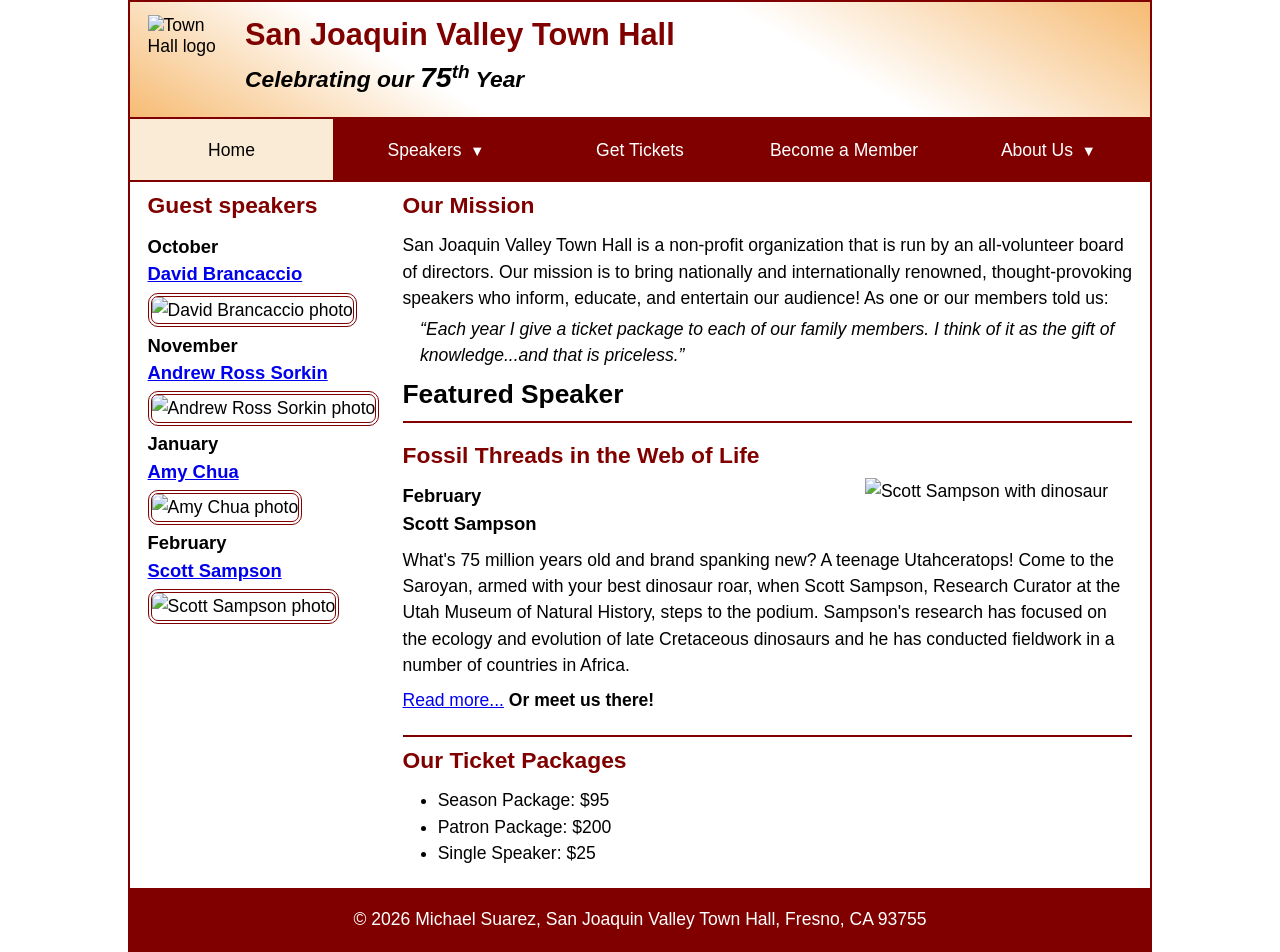
==== index.html @ 8f6de5a5 "Taking files from A09 and putting it in here" ====
<!DOCTYPE html>
<html lang="en">

<head>
	<meta charset="utf-8">
	<title>San Joaquin Valley Town Hall</title>
	<meta name="viewport" content="width=device-width, initial-scale=1">
	<link rel="icon" href="images/favicon.ico">
	<link rel="stylesheet" href="styles/main.css">
</head>

<body>
	<header>
		<img src="images/town_hall_logo.gif" alt="Town Hall logo">
		<h2>San Joaquin Valley Town Hall</h2>
		<h3>Celebrating our <em class="large">75</em><sup>th</sup> Year</h3>
	</header>

	<nav class="navbar">
		<ul class="menu">
			<li><a class="current">Home</a></li>
			<li><a href="#">Speakers <small>&#9660;</small></a>
				<ul class="submenu">
					<li><a href="speakers/brancaccio.html">David Brancaccio</a></li>
					<li><a href="speakers/sorkin.html">Andrew Ross Sorkin</a></li>
					<li><a href="speakers/chua.html">Amy Chua</a></li>
					<li><a href="speakers/sampson.html">Scott Sampson</a></li>
				</ul>
			</li>
			<li><a href="#">Get Tickets</a></li>
			<li><a href="#">Become a Member</a></li>
			<li><a href="#">About Us <small>&#9660;</small></a>
				<ul class="submenu">
					<li><a href="#">Our History</a></li>
					<li><a href="#">Board of Directors</a></li>
					<li><a href="#">Past Speakers</a></li>
					<li><a href="#">Contact Information</a></li>
				</ul>
			</li>
		</ul>
	</nav>

	<main>
		<aside>
			<h2>Guest speakers</h2>
			<h3>October<br><a href="speakers/brancaccio.html">David Brancaccio</a></h3>
			<img src="images/brancaccio75.jpg" alt="David Brancaccio photo">
			<h3>November<br><a href="speakers/sorkin.html">Andrew Ross Sorkin</a></h3>
			<img src="images/sorkin75.jpg" alt="Andrew Ross Sorkin photo">
			<h3>January<br><a href="speakers/chua.html">Amy Chua</a></h3>
			<img src="images/chua75.jpg" alt="Amy Chua photo">
			<h3>February<br><a href="speakers/sampson.html">Scott Sampson</a></h3>
			<img src="images/sampson75.jpg" alt="Scott Sampson photo">
		</aside>

		<section>
			<h2>Our Mission</h2>
			<p>San Joaquin Valley Town Hall is a non-profit organization that is run by an 
				all-volunteer board of directors. Our mission is to bring nationally and 
				internationally renowned, thought-provoking speakers who inform, educate, 
				and entertain our audience! As one or our members told us:</p>
			<blockquote>&ldquo;Each year I give a ticket package to each of our family members. 
				I think of it as the gift of knowledge...and that is priceless.&rdquo;</blockquote>

			<h1>Featured Speaker</h1>
			<article class="featured">
				<h2>Fossil Threads in the Web of Life</h2>
				<img src="images/sampson_dinosaur.jpg" alt="Scott Sampson with dinosaur">
				<h3>February<br>
				Scott Sampson</h3>
				<p>What's 75 million years old and brand spanking new? A teenage Utahceratops! 
				Come to the Saroyan, armed with your best dinosaur roar, when Scott Sampson, Research 
				Curator at the Utah Museum of Natural History, steps to the podium. Sampson's research 
				has focused on the ecology and evolution of late Cretaceous dinosaurs and he has conducted 
				fieldwork in a number of countries in Africa.</p>
				<p><a href="speakers/sampson.html">Read more...</a>&nbsp;<b>Or meet us there!</b></p>
			</article>

			<h2>Our Ticket Packages</h2>
			<ul>
				<li>Season Package: $95</li>
				<li>Patron Package: $200</li>
				<li>Single Speaker: $25</li>
			</ul>
		</section>	
	</main>
	<footer>
		<p>&copy; 2026 Michael Suarez, San Joaquin Valley Town Hall, Fresno, CA 93755</p>
	</footer>
</body>
</html>
---- styles/main.css ----
/* custom property */
:root {
	--accent-color: #800000;  /* could also be coded #800 */
	--gradient-color: #f6bb73;
	--menu-light: white;
	--menu-mid: antiquewhite;
	--menu-dark: black;
}

/* reset */
* {
	margin: 0;
	padding: 0;
	box-sizing: border-box;
}

/* default styles */
body {
	font-family: Arial, Helvetica, sans-serif;
    font-size: calc(15px + .2vw);
	width: min(80%, 1024px);
	line-height: 1.5;
	margin: auto;
	border: 2px solid var(--accent-color);
}
h1, h2, h3, p, ul {
	padding: .25em 0;
}
a:hover, a:focus{
	font-style: italic;
	color: var(--accent-color);
}
h1 {
	font-size: 150%;
}
h2 {
	font-size: 130%;
	color: var(--accent-color);
}
h3 {
	font-size: 105%;
}
ul {
	margin-left: 2em;
}

/* the styles for the navigation menu */
.menu {
	display: flex;
	flex-wrap: wrap;
	& li {
		flex-basis: 20%;
		text-align: center;
	}
}
.navbar {
	background-color: var(--accent-color);
	& a {
		display: block;
		padding: 1em;
		margin: 0 1px 2px;
		text-decoration: none;
		color: var(--menu-light);
	}
	& a:hover, & a:focus, & a.current {
		background-color: var(--menu-mid);
		color: var(--menu-dark);
	}
	& ul {
		margin: 0;
		padding: 0;
		list-style: none;
	}
}

/* the styles for the main content */
main {
	display: flex;
	clear: left;
	padding: 0 1em 1em;
	& blockquote {
		font-style: italic;
		padding-left: 1em;
	}
	& h3 + img { /* speaker images */
		width: clamp(40px, 50%, 75px);
		border: 4px double var(--accent-color);
		border-radius: 10px;
	}
}

/* the styles for the section */
section {
	flex-basis: 75%;
	padding-left: .5em;
	& img {
		width: clamp(100px, 50%, 250px);
		float: right;
		margin: 0 1em .25em;
	}
}

/* the styles for the aside */
aside {
	flex-basis: 25%;
	padding-right: .5em;
}

/* the styles for the footer */
footer {
	background-color: var(--accent-color);
	& p {
		text-align: center;
		color: white;
		padding: 1em 0;
	}
}


/* CSS class */
.featured {
	border-top: 2px solid var(--accent-color);
	border-bottom: 2px solid var(--accent-color);
	padding: .5em 0 1em;
}
.speaker {
	& h1 {
		color: var(--accent-color);
	}
	& h2 {
		color: black;
	}
	& p {
		padding: .5em 0; 
	}	
}
.large {
	font-size: 125%;
}

li:has(.submenu) {
	position: relative;
	& small {
		margin-left: .25em;
	}
	&:hover > .submenu {
		display: block;
	}
}

header {
	line-height: 1.2;
	border-bottom: 2px solid var(--accent-color);
	background-image: linear-gradient(
	    30deg, var(--gradient-color) 0%, white 30%, white 65%, var(--gradient-color) 100%);
	& h2 {
		font-size: 175%;
		padding: .5em 0 0 0;
	}
	& h3 {
		font-size: 130%;
		font-style: italic;
		padding-bottom: 1em;
	}
	& img {
		width: clamp(40px, 15%, 80px);
		float: left;
		margin: .75em 1em;
	}
}

.submenu {
	position: absolute;
	left: 0;
	right: 0;
	background-color: var(--accent-color);
	color: var(--menu-light);
	display: none;
	& > li a {
		margin: 0 2px 2px;
	}
}
.menu > li:first-child a {
	margin-left: 0;
}
.menu > li:last-child a {
	margin-right: 0;
}
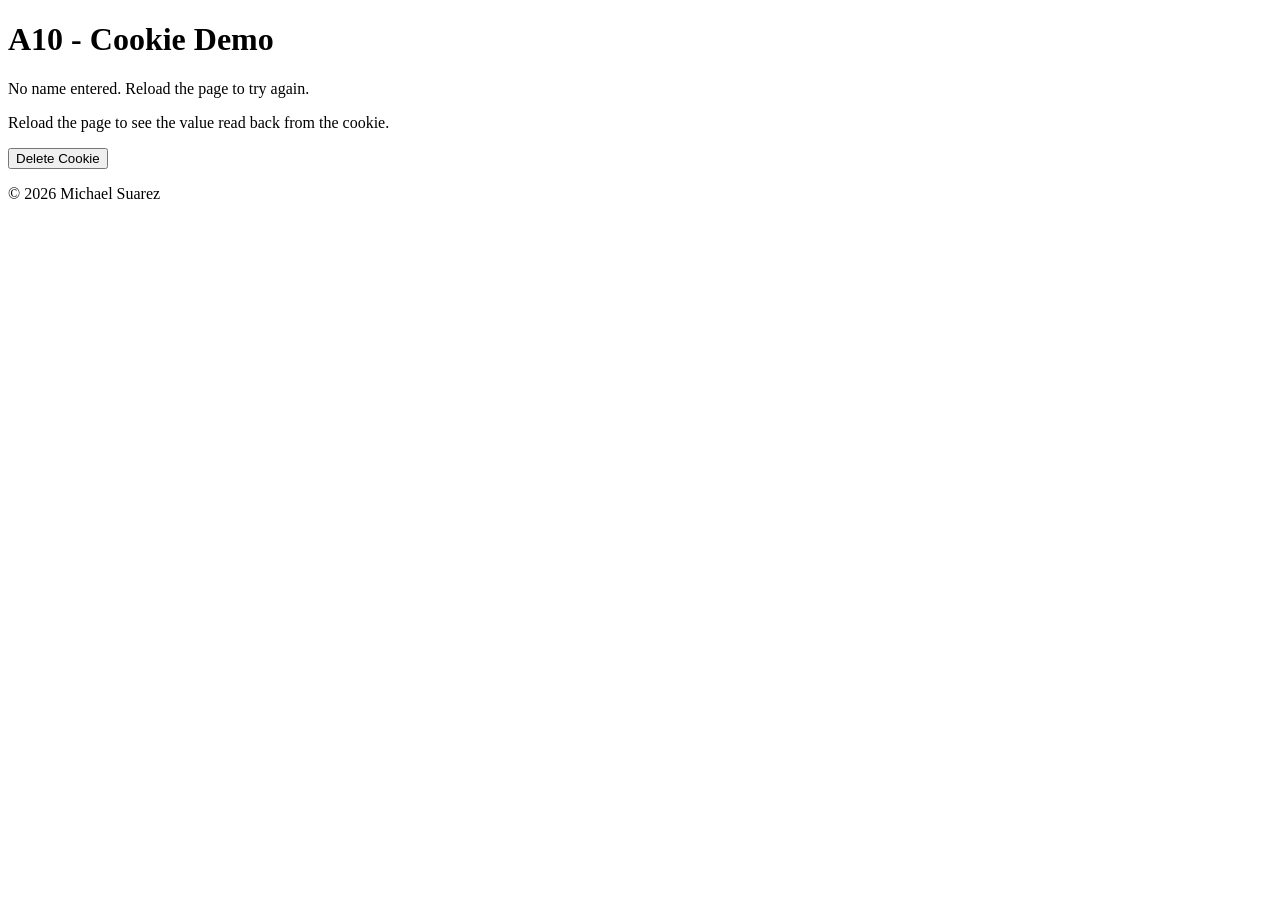
==== commit d9a8fb83: "Webpage for cookie example NOTE: 90% of the scripts came from w3schools" ====
--- a/index.html
+++ b/index.html
@@ -1,91 +1,78 @@
 <!DOCTYPE html>
 <html lang="en">
+<head>
+    <meta charset="UTF-8">
+    <meta name="viewport" content="width=device-width, initial-scale=1.0">
+    <title>A10 - Cookies</title>
+    <style>
 
-<head>
-	<meta charset="utf-8">
-	<title>San Joaquin Valley Town Hall</title>
-	<meta name="viewport" content="width=device-width, initial-scale=1">
-	<link rel="icon" href="images/favicon.ico">
-	<link rel="stylesheet" href="styles/main.css">
+    </style>
 </head>
+<body>
+    <header>
+        <h1>A10 - Cookie Demo</h1>
+    </header>
 
-<body>
-	<header>
-		<img src="images/town_hall_logo.gif" alt="Town Hall logo">
-		<h2>San Joaquin Valley Town Hall</h2>
-		<h3>Celebrating our <em class="large">75</em><sup>th</sup> Year</h3>
-	</header>
+    <main>
+        <p id="message"></p>
+        <p>Reload the page to see the value read back from the cookie.</p>
+        <button type="button" id="clearCookie">Delete Cookie</button>
+    </main>
 
-	<nav class="navbar">
-		<ul class="menu">
-			<li><a class="current">Home</a></li>
-			<li><a href="#">Speakers <small>&#9660;</small></a>
-				<ul class="submenu">
-					<li><a href="speakers/brancaccio.html">David Brancaccio</a></li>
-					<li><a href="speakers/sorkin.html">Andrew Ross Sorkin</a></li>
-					<li><a href="speakers/chua.html">Amy Chua</a></li>
-					<li><a href="speakers/sampson.html">Scott Sampson</a></li>
-				</ul>
-			</li>
-			<li><a href="#">Get Tickets</a></li>
-			<li><a href="#">Become a Member</a></li>
-			<li><a href="#">About Us <small>&#9660;</small></a>
-				<ul class="submenu">
-					<li><a href="#">Our History</a></li>
-					<li><a href="#">Board of Directors</a></li>
-					<li><a href="#">Past Speakers</a></li>
-					<li><a href="#">Contact Information</a></li>
-				</ul>
-			</li>
-		</ul>
-	</nav>
+    <footer>
+        <p>&copy; 2026 Michael Suarez</p>
+    </footer>
 
-	<main>
-		<aside>
-			<h2>Guest speakers</h2>
-			<h3>October<br><a href="speakers/brancaccio.html">David Brancaccio</a></h3>
-			<img src="images/brancaccio75.jpg" alt="David Brancaccio photo">
-			<h3>November<br><a href="speakers/sorkin.html">Andrew Ross Sorkin</a></h3>
-			<img src="images/sorkin75.jpg" alt="Andrew Ross Sorkin photo">
-			<h3>January<br><a href="speakers/chua.html">Amy Chua</a></h3>
-			<img src="images/chua75.jpg" alt="Amy Chua photo">
-			<h3>February<br><a href="speakers/sampson.html">Scott Sampson</a></h3>
-			<img src="images/sampson75.jpg" alt="Scott Sampson photo">
-		</aside>
+    <script>
+        //script came from w3scools
+        function setCookie(cname, cvalue, exdays) {
+            const d = new Date();
+            d.setTime(d.getTime() + (exdays * 24 * 60 * 60 * 1000));
+            const expires = "expires=" + d.toUTCString();
+            document.cookie = cname + "=" + encodeURIComponent(cvalue) + ";" + expires + ";path=/";
+        }
 
-		<section>
-			<h2>Our Mission</h2>
-			<p>San Joaquin Valley Town Hall is a non-profit organization that is run by an 
-				all-volunteer board of directors. Our mission is to bring nationally and 
-				internationally renowned, thought-provoking speakers who inform, educate, 
-				and entertain our audience! As one or our members told us:</p>
-			<blockquote>&ldquo;Each year I give a ticket package to each of our family members. 
-				I think of it as the gift of knowledge...and that is priceless.&rdquo;</blockquote>
+        //script from w3Schools once again
+        function getCookie(cname) {
+            let name = cname + "=";
+            let decodedCookie = decodeURIComponent(document.cookie);
+            let ca = decodedCookie.split(';');
+            for(let i = 0; i < ca.length; i++) {
+                let c = ca[i];
+                while (c.charAt(0) == ' ') {
+                    c = c.substring(1);
+                }
+            if (c.indexOf(name) == 0) {
+                return c.substring(name.length, c.length);
+                }
+            }
+            return "";
+        }
 
-			<h1>Featured Speaker</h1>
-			<article class="featured">
-				<h2>Fossil Threads in the Web of Life</h2>
-				<img src="images/sampson_dinosaur.jpg" alt="Scott Sampson with dinosaur">
-				<h3>February<br>
-				Scott Sampson</h3>
-				<p>What's 75 million years old and brand spanking new? A teenage Utahceratops! 
-				Come to the Saroyan, armed with your best dinosaur roar, when Scott Sampson, Research 
-				Curator at the Utah Museum of Natural History, steps to the podium. Sampson's research 
-				has focused on the ecology and evolution of late Cretaceous dinosaurs and he has conducted 
-				fieldwork in a number of countries in Africa.</p>
-				<p><a href="speakers/sampson.html">Read more...</a>&nbsp;<b>Or meet us there!</b></p>
-			</article>
+        //still w3 school code but i made some changes so it displayed in the html properly
+        function checkCookie() {
+            const message = document.getElementById("message");
+            let user = getCookie("username");
+            if (user !== "") {
+                message.textContent = "Welcome again, " + user + "!";
+            } else {
+                user = prompt("Please enter your name:", "");
+                if (user !== null && user.trim() !== "") {
+                    setCookie("username", user.trim(), 30);
+                    message.textContent = "Cookie saved for " + user.trim() + ". Reload the page!";
+                } else {
+                    message.textContent = "No name entered. Reload the page to try again.";
+                }
+            }
+        }
 
-			<h2>Our Ticket Packages</h2>
-			<ul>
-				<li>Season Package: $95</li>
-				<li>Patron Package: $200</li>
-				<li>Single Speaker: $25</li>
-			</ul>
-		</section>	
-	</main>
-	<footer>
-		<p>&copy; 2026 Michael Suarez, San Joaquin Valley Town Hall, Fresno, CA 93755</p>
-	</footer>
+       //ability to reset cookie.
+        document.getElementById("clearCookie").addEventListener("click", function () {
+            document.cookie = "username=; expires=Thu, 01 Jan 1970 00:00:00 UTC; path=/";
+            location.reload();
+        });
+
+        window.onload = checkCookie;
+    </script>
 </body>
 </html>
